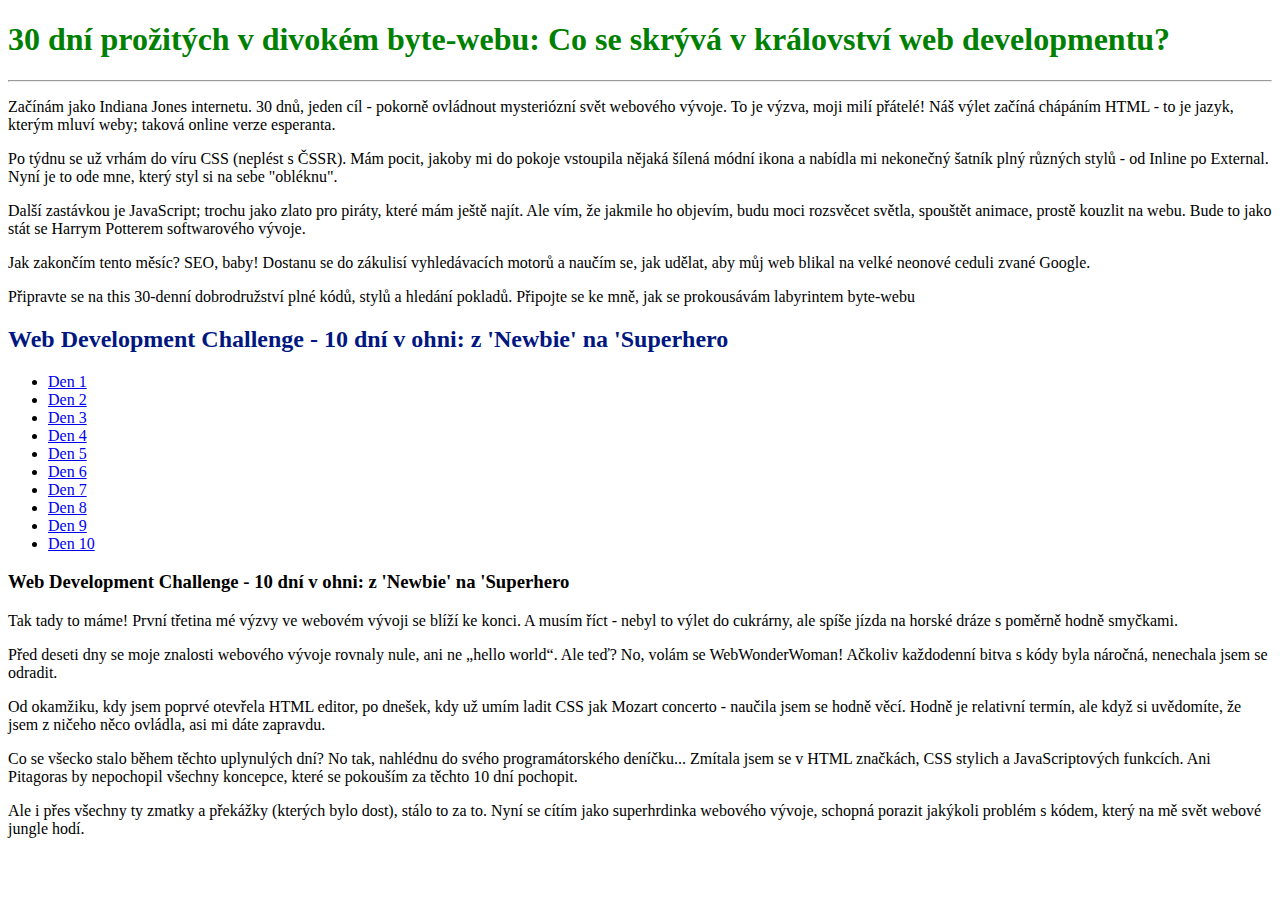
==== index.html @ f6fee2ce "Add files via upload" ====
<!DOCTYPE html>
<html lang="en">
<head>
    <meta charset="UTF-8">
    <meta name="viewport" content="width=device-width, initial-scale=1.0">
    <title>30 Days Challange</title>
    <link rel="stylesheet" href="./style.css"/>
</head>
<body>
    <h1>30 dní prožitých v divokém byte-webu: Co se skrývá v království web developmentu?</h1> 
    <hr/>
    <p>Začínám jako Indiana Jones internetu. 30 dnů, jeden cíl - pokorně ovládnout mysteriózní svět webového vývoje. To je výzva, moji milí přátelé! Náš výlet začíná chápáním HTML - to je jazyk, kterým mluví weby; taková online verze esperanta.</p>
    <p>Po týdnu se už vrhám do víru CSS (neplést s ČSSR). Mám pocit, jakoby mi do pokoje vstoupila nějaká šílená módní ikona a nabídla mi nekonečný šatník plný různých stylů - od Inline po External. Nyní je to ode mne, který styl si na sebe "obléknu".</p>
    <p>Další zastávkou je JavaScript; trochu jako zlato pro piráty, které mám ještě najít. Ale vím, že jakmile ho objevím, budu moci rozsvěcet světla, spouštět animace, prostě kouzlit na webu. Bude to jako stát se Harrym Potterem softwarového vývoje.</p>
    <p>Jak zakončím tento měsíc? SEO, baby! Dostanu se do zákulisí vyhledávacích motorů a naučím se, jak udělat, aby můj web blikal na velké neonové ceduli zvané Google.</p>
    <p>Připravte se na this 30-denní dobrodružství plné kódů, stylů a hledání pokladů. Připojte se ke mně, jak se prokousávám labyrintem byte-webu</P>

<h2>Web Development Challenge - 10 dní v ohni: z 'Newbie' na 'Superhero</h2>
<ul>
    <li><a href="./Den 1.html">Den 1</a></li>
    <li><a href="./Den 2.html">Den 2</a></li>
    <li><a href="./Den 3.html">Den 3</a></li>
    <li><a href="./Den 4.html">Den 4</a></li>
    <li><a href="./Den 5.html">Den 5</a></li>
    <li><a href="./Den 6.html">Den 6</a></li>
    <li><a href="./Den 7.html">Den 7</a></li>
    <li><a href="./Den 8.html">Den 8</a></li>
    <li><a href="./Den 9.html">Den 9</a></li>
    <li><a href="./Den 10.html">Den 10</a></li>
</ul>
<h3> Web Development Challenge - 10 dní v ohni: z 'Newbie' na 'Superhero</h3>
<p>Tak tady to máme! První třetina mé výzvy ve webovém vývoji se blíží ke konci. A musím říct - nebyl to výlet do cukrárny, ale spíše jízda na horské dráze s poměrně hodně smyčkami.</p>
<p>Před deseti dny se moje znalosti webového vývoje rovnaly nule, ani ne „hello world“. Ale teď? No, volám se WebWonderWoman! Ačkoliv každodenní bitva s kódy byla náročná, nenechala jsem se odradit.</p>
<p>Od okamžiku, kdy jsem poprvé otevřela HTML editor, po dnešek, kdy už umím ladit CSS jak Mozart concerto - naučila jsem se hodně věcí. Hodně je relativní termín, ale když si uvědomíte, že jsem z ničeho něco ovládla, asi mi dáte zapravdu.</p>
<p>Co se všecko stalo během těchto uplynulých dní? No tak, nahlédnu do svého programátorského deníčku... Zmítala jsem se v HTML značkách, CSS stylich a JavaScriptových funkcích. Ani Pitagoras by nepochopil všechny koncepce, které se pokouším za těchto 10 dní pochopit.</p>
<p>Ale i přes všechny ty zmatky a překážky (kterých bylo dost), stálo to za to. Nyní se cítím jako superhrdinka webového vývoje, schopná porazit jakýkoli problém s kódem, který na mě svět webové jungle hodí.</p>

</body>
</html>
---- style.css ----
h1 {
    color: green;
  }
  h2 {
    color: rgb(0, 23, 128);
  }
  .red-text {font: bold;color:red}
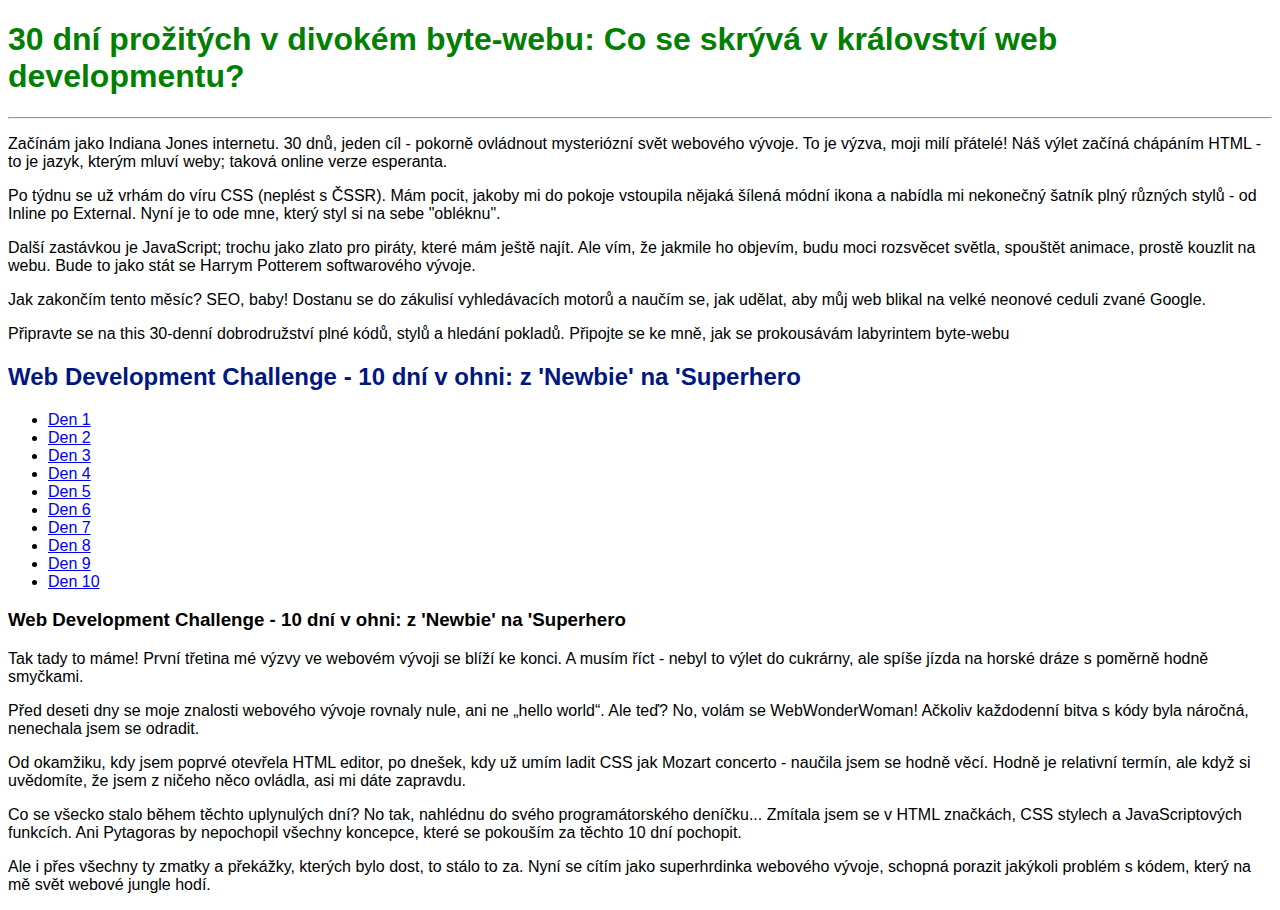
==== commit f1f9918a: "Update index.html" ====
--- a/index.html
+++ b/index.html
@@ -32,8 +32,8 @@
 <p>Tak tady to máme! První třetina mé výzvy ve webovém vývoji se blíží ke konci. A musím říct - nebyl to výlet do cukrárny, ale spíše jízda na horské dráze s poměrně hodně smyčkami.</p>
 <p>Před deseti dny se moje znalosti webového vývoje rovnaly nule, ani ne „hello world“. Ale teď? No, volám se WebWonderWoman! Ačkoliv každodenní bitva s kódy byla náročná, nenechala jsem se odradit.</p>
 <p>Od okamžiku, kdy jsem poprvé otevřela HTML editor, po dnešek, kdy už umím ladit CSS jak Mozart concerto - naučila jsem se hodně věcí. Hodně je relativní termín, ale když si uvědomíte, že jsem z ničeho něco ovládla, asi mi dáte zapravdu.</p>
-<p>Co se všecko stalo během těchto uplynulých dní? No tak, nahlédnu do svého programátorského deníčku... Zmítala jsem se v HTML značkách, CSS stylich a JavaScriptových funkcích. Ani Pitagoras by nepochopil všechny koncepce, které se pokouším za těchto 10 dní pochopit.</p>
-<p>Ale i přes všechny ty zmatky a překážky (kterých bylo dost), stálo to za to. Nyní se cítím jako superhrdinka webového vývoje, schopná porazit jakýkoli problém s kódem, který na mě svět webové jungle hodí.</p>
+<p>Co se všecko stalo během těchto uplynulých dní? No tak, nahlédnu do svého programátorského deníčku... Zmítala jsem se v HTML značkách, CSS stylech a JavaScriptových funkcích. Ani Pytagoras by nepochopil všechny koncepce, které se pokouším za těchto 10 dní pochopit.</p>
+<p>Ale i přes všechny ty zmatky a překážky, kterých bylo dost, to stálo to za. Nyní se cítím jako superhrdinka webového vývoje, schopná porazit jakýkoli problém s kódem, který na mě svět webové jungle hodí.</p>
 
 </body>
 </html>
--- a/style.css
+++ b/style.css
@@ -1,7 +1,18 @@
+*{font-family: sans-serif,Arial, Helvetica;}
 h1 {
     color: green;
   }
   h2 {
     color: rgb(0, 23, 128);
   }
-  .red-text {font: bold;color:red}+  .red-text {font: bold;color:red}
+
+  img {
+    height: 15rem;
+  }
+   /*Use CSS to change all the jokes to have "font-weight: normal;"*/
+.font-vtip{
+  color:rgb(0, 23, 128);
+  font-weight: bold;
+
+}
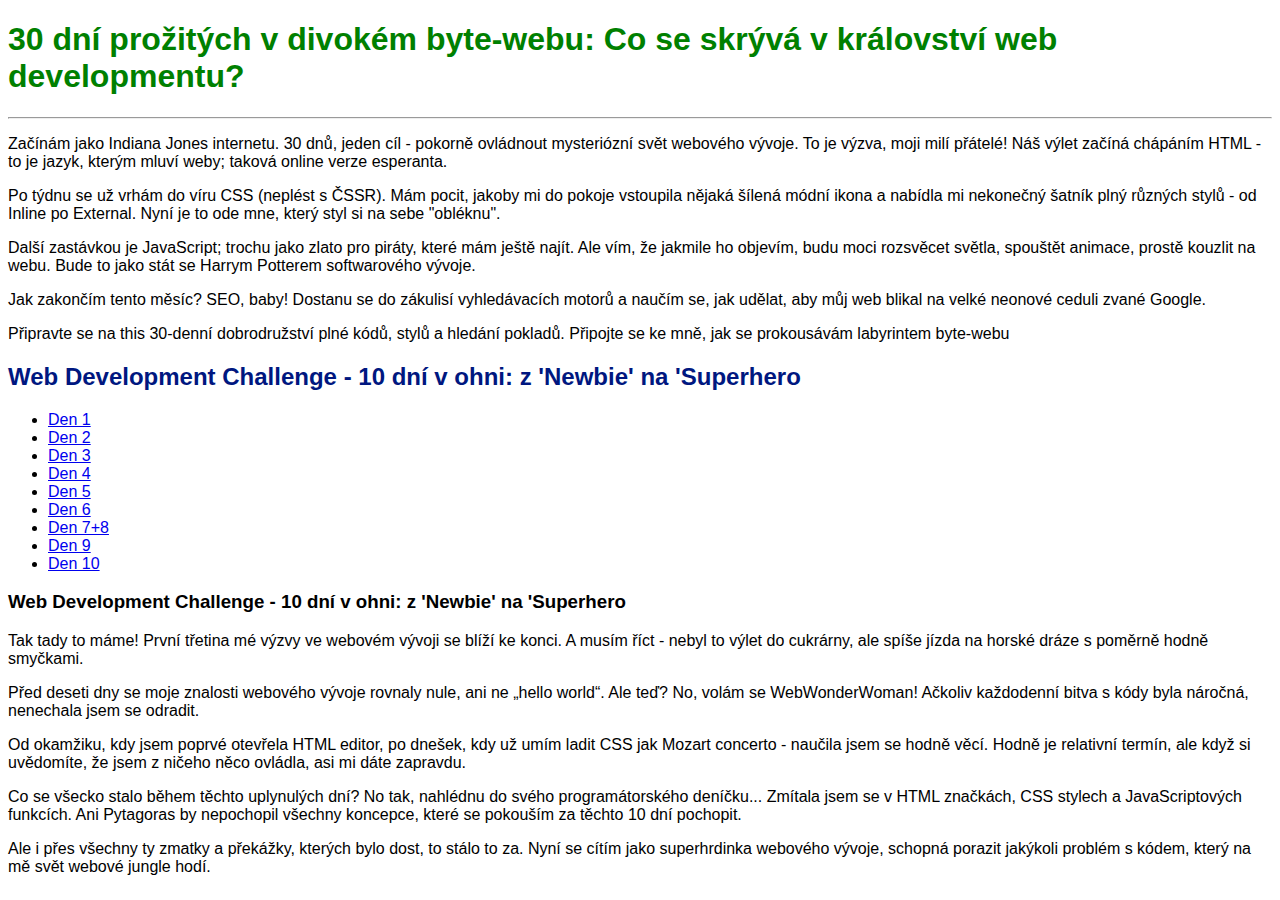
==== commit ac481e38: "Update index.html" ====
--- a/index.html
+++ b/index.html
@@ -23,8 +23,7 @@
     <li><a href="./Den 4.html">Den 4</a></li>
     <li><a href="./Den 5.html">Den 5</a></li>
     <li><a href="./Den 6.html">Den 6</a></li>
-    <li><a href="./Den 7.html">Den 7</a></li>
-    <li><a href="./Den 8.html">Den 8</a></li>
+    <li><a href="./Den 7+8.html">Den 7+8</a></li>
     <li><a href="./Den 9.html">Den 9</a></li>
     <li><a href="./Den 10.html">Den 10</a></li>
 </ul>
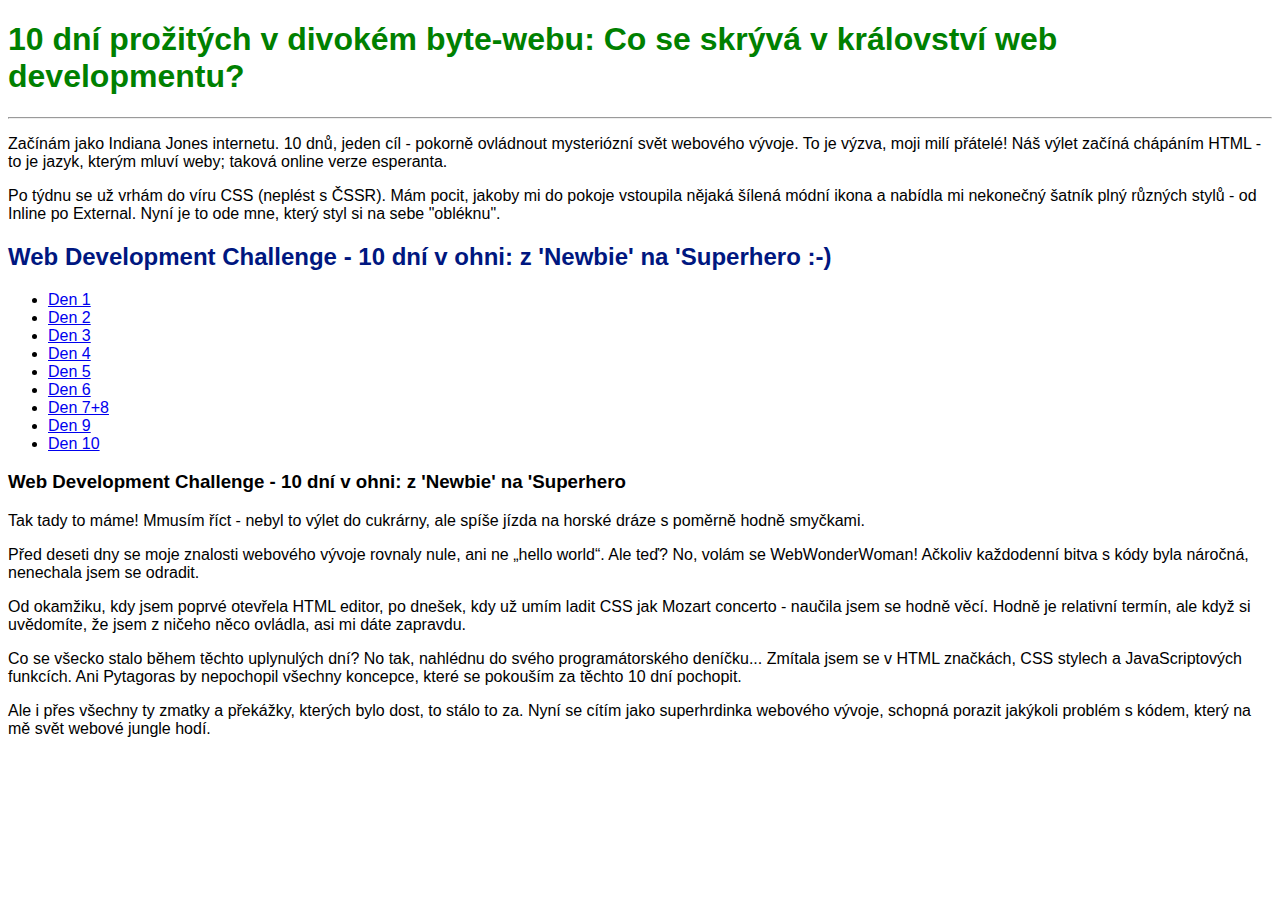
==== commit df3250ef: "Update index.html" ====
--- a/index.html
+++ b/index.html
@@ -7,15 +7,13 @@
     <link rel="stylesheet" href="./style.css"/>
 </head>
 <body>
-    <h1>30 dní prožitých v divokém byte-webu: Co se skrývá v království web developmentu?</h1> 
+    <h1>10 dní prožitých v divokém byte-webu: Co se skrývá v království web developmentu?</h1> 
     <hr/>
-    <p>Začínám jako Indiana Jones internetu. 30 dnů, jeden cíl - pokorně ovládnout mysteriózní svět webového vývoje. To je výzva, moji milí přátelé! Náš výlet začíná chápáním HTML - to je jazyk, kterým mluví weby; taková online verze esperanta.</p>
+    <p>Začínám jako Indiana Jones internetu. 10 dnů, jeden cíl - pokorně ovládnout mysteriózní svět webového vývoje. To je výzva, moji milí přátelé! Náš výlet začíná chápáním HTML - to je jazyk, kterým mluví weby; taková online verze esperanta.</p>
     <p>Po týdnu se už vrhám do víru CSS (neplést s ČSSR). Mám pocit, jakoby mi do pokoje vstoupila nějaká šílená módní ikona a nabídla mi nekonečný šatník plný různých stylů - od Inline po External. Nyní je to ode mne, který styl si na sebe "obléknu".</p>
-    <p>Další zastávkou je JavaScript; trochu jako zlato pro piráty, které mám ještě najít. Ale vím, že jakmile ho objevím, budu moci rozsvěcet světla, spouštět animace, prostě kouzlit na webu. Bude to jako stát se Harrym Potterem softwarového vývoje.</p>
-    <p>Jak zakončím tento měsíc? SEO, baby! Dostanu se do zákulisí vyhledávacích motorů a naučím se, jak udělat, aby můj web blikal na velké neonové ceduli zvané Google.</p>
-    <p>Připravte se na this 30-denní dobrodružství plné kódů, stylů a hledání pokladů. Připojte se ke mně, jak se prokousávám labyrintem byte-webu</P>
 
-<h2>Web Development Challenge - 10 dní v ohni: z 'Newbie' na 'Superhero</h2>
+
+<h2>Web Development Challenge - 10 dní v ohni: z 'Newbie' na 'Superhero :-)</h2>
 <ul>
     <li><a href="./Den 1.html">Den 1</a></li>
     <li><a href="./Den 2.html">Den 2</a></li>
@@ -28,7 +26,7 @@
     <li><a href="./Den 10.html">Den 10</a></li>
 </ul>
 <h3> Web Development Challenge - 10 dní v ohni: z 'Newbie' na 'Superhero</h3>
-<p>Tak tady to máme! První třetina mé výzvy ve webovém vývoji se blíží ke konci. A musím říct - nebyl to výlet do cukrárny, ale spíše jízda na horské dráze s poměrně hodně smyčkami.</p>
+<p>Tak tady to máme! Mmusím říct - nebyl to výlet do cukrárny, ale spíše jízda na horské dráze s poměrně hodně smyčkami.</p>
 <p>Před deseti dny se moje znalosti webového vývoje rovnaly nule, ani ne „hello world“. Ale teď? No, volám se WebWonderWoman! Ačkoliv každodenní bitva s kódy byla náročná, nenechala jsem se odradit.</p>
 <p>Od okamžiku, kdy jsem poprvé otevřela HTML editor, po dnešek, kdy už umím ladit CSS jak Mozart concerto - naučila jsem se hodně věcí. Hodně je relativní termín, ale když si uvědomíte, že jsem z ničeho něco ovládla, asi mi dáte zapravdu.</p>
 <p>Co se všecko stalo během těchto uplynulých dní? No tak, nahlédnu do svého programátorského deníčku... Zmítala jsem se v HTML značkách, CSS stylech a JavaScriptových funkcích. Ani Pytagoras by nepochopil všechny koncepce, které se pokouším za těchto 10 dní pochopit.</p>
